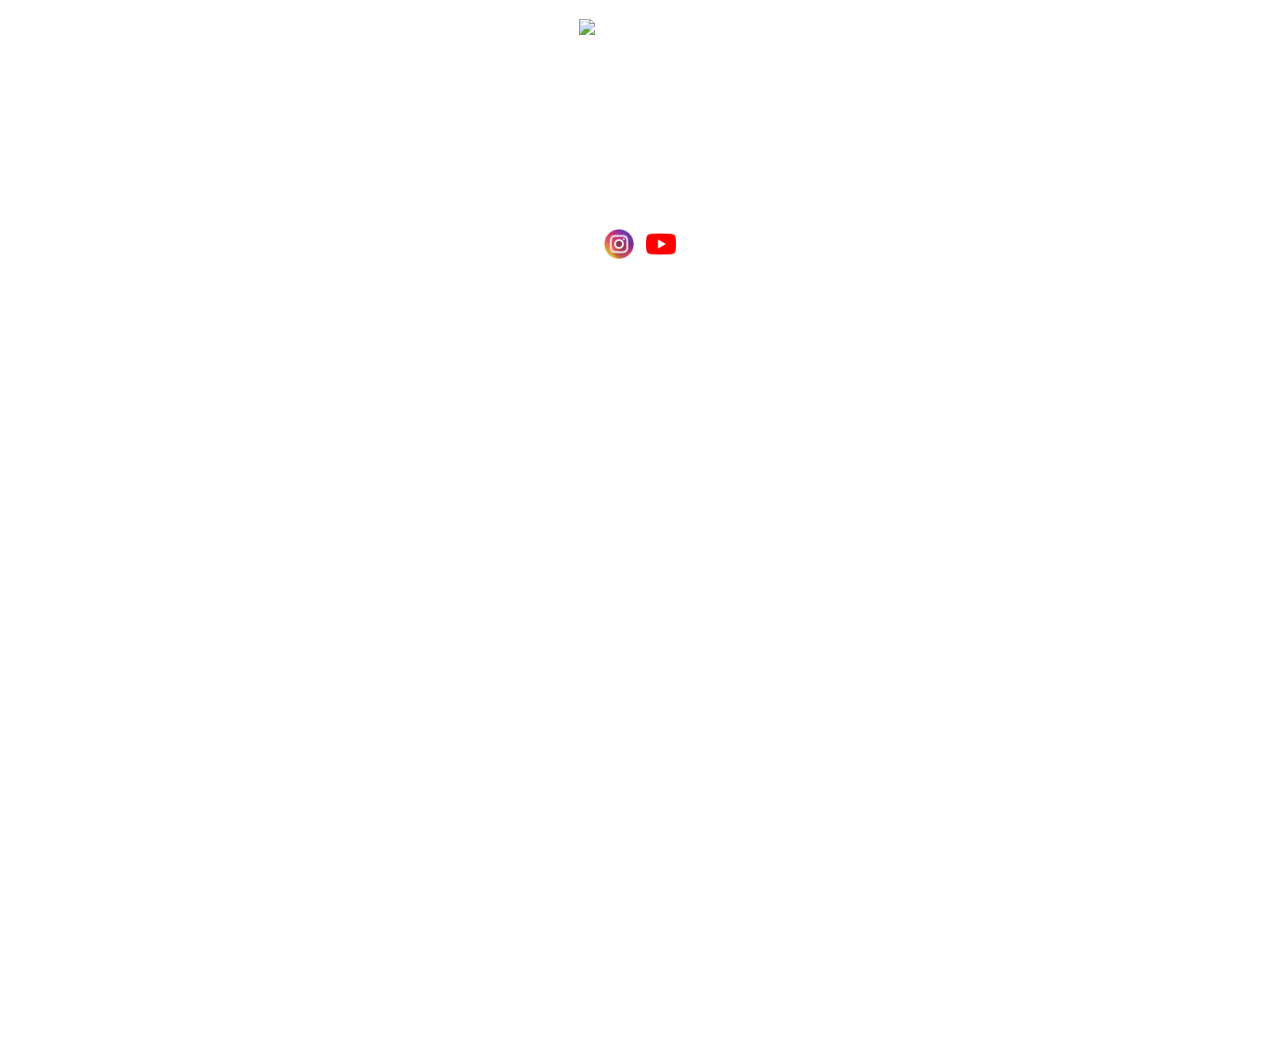
==== pages/contacto.html @ 437a3413 "estetica nomas-.-" ====
<!DOCTYPE html>
<html lang="en">
<head>
    <meta charset="UTF-8">
    <meta name="viewport" content="width=device-width, initial-scale=1.0">
    <title>Contacto</title>
    <link rel="stylesheet" href="../scss/style.css">
</head>
<body class="dref">

    <header>

        <div class="head">
    
            <div class="logo">
                <img src="../assets/img/187829.png" alt="Logo">
                <h1>Venecia</h1>
            </div>
    
            <nav class="nave">
                <a href="#" class="link-nav">Home</a>
                <a href="../pages/cosmetica.html" class="link-nav">Cosmetica</a>
                <a href="../pages/electricos.html" class="link-nav">Electricos</a>
                <a href="../pages/historia.html" class="link-nav">Historia</a>
                <a href="../pages/contacto.html" class="link-nav">Contacto</a>
            </nav>
        </div>
    
        </header>

    <main class="zeballos"> 

    <div class="hell">
        <section class="archivo">
            <h2>Contáctanos!</h2>
            <p>Podes comunicarte con nosotros para recibir mas información sobre nuestros productos, recibirás una respuesta pronto.</p>
        </section>

            <div class="contenido">
        <a href="https://www.instagram.com/"><img src="../assets/img/instagram2222.png" alt="instagram" class="sleep"></a>
        <a href="https://www.youtube.com/"><img src="../assets/img/youtube (1aaaaa).png" alt="youtube" class="sleep"></a>
            </div>

            <div class="walk">
                <ul>
                    <li>Avenida San Martín 40, Córdoba (Argentina).</li>
                    <li> +54 9 351-278011</li>
                    <li>info-venecia@gmail.com</li>
                </ul>
        </div>

    </div>

    <!-- <div class="realidad">
        <div class="contact-form">
            <h2>Contact Form</h2>
            <form action="">
                <p>Email</p><input placeholder="Ingresar Email" type="email">
                <p>Contraseña</p><input placeholder="Ingresar Contraseña" type="password"> <input type="submit" value="Sign in">
                <p><input type="checkbox">Recordar.</p>
            </form>
        </div>
    </div> -->

    </main>

    <footer>

        <div class="grid-foot">

            <div class="spanes">
                <span> +54 358-287789</span>
                <span>rrhhvenecia@gmail.com</span>
            </div>

                <div class="footer-content-container">
                    <a href="#" class="menu-item-footer">Cookies</a>
                    <a href="#" class="menu-item-footer">Terminos y condiciones</a>
                </div>

            <div class="copyright-container">
                <span class="copyright">&copy;2023, lucas.com</span>
            </div>

        </div>

    </footer>

</body>
</html>
---- scss/style.css ----
header {
  margin: 0;
  padding: 0;
  box-sizing: border-box;
  background-color: none;
  display: flex;
  justify-content: center;
  align-items: center;
  font-size: 15px;
}
header a {
  text-decoration: none;
  color: white;
}
header .logo {
  justify-content: center;
  padding: 2px 2px;
  display: flex;
  align-items: center;
}
header .logo h1 {
  font-size: 24px;
  margin-top: 22px;
  color: white;
}
header .logo img {
  height: 40px;
  width: 15%;
  margin-right: 10px;
  margin-top: 8px;
  margin-left: 8px;
}

.nave a:hover {
  color: grey;
}

body {
  margin: 0;
  padding: 0;
  box-sizing: border-box;
  background: url(../assets/img/fondooooo.png) no-repeat center center fixed;
  background-size: cover;
  color: white;
}

footer {
  background-color: none;
  width: 100%;
  padding: 1em 0;
  text-align: center;
  margin-top: auto;
  font-size: 10px;
  align-self: flex-end;
  color: white;
}
footer a {
  text-decoration: none;
  color: white;
}

.footer-content-container a:hover {
  color: grey;
}

main {
  width: 100%;
  min-height: 100vh;
  background-color: none;
  margin: 0;
  padding: 0;
  box-sizing: border-box;
}
main .grid-container {
  display: grid;
  gap: 10px;
  grid-template-columns: repeat(auto-fit, minmax(216px, 1.4fr));
}
main .grid-container .caja {
  background-color: white;
  border-radius: 8px;
  color: black;
  height: 300px;
  display: flex;
  flex-direction: column;
  justify-content: center;
  align-items: center;
  font-size: 16px;
  margin: 10px;
}
main .grid-container .caja img {
  width: 30%;
  height: 82%;
  overflow: hidden;
  display: flex;
  justify-content: center;
  align-items: center;
  margin-top: 6px;
}
main .grid-container .caja h3 {
  margin: 0;
}
main .grid-container .caja p {
  margin-bottom: 4px;
  margin-top: 0;
}
main .grid-container .caja .jpg {
  width: 86%;
  height: 86%;
  overflow: hidden;
  display: flex;
  justify-content: center;
  align-items: center;
  margin-top: 6px;
}

.goal {
  width: 100%;
  min-height: 100vh;
  background-color: none;
  margin: 0;
  padding: 0;
  box-sizing: border-box;
  justify-content: center;
}
.goal .eyes {
  display: grid;
  gap: 10px;
  grid-template-columns: repeat(auto-fit, minmax(216px, 0.8fr));
  margin: 0 80px;
  justify-content: center;
  align-items: center;
}
.goal .eyes .box {
  background-color: white;
  border-radius: 8px;
  color: black;
  height: 300px;
  display: flex;
  flex-direction: column;
  justify-content: center;
  align-items: center;
  font-size: 16px;
  margin: 10px;
}
.goal .eyes .box img {
  width: 30%;
  height: 82%;
  overflow: hidden;
  display: flex;
  justify-content: center;
  align-items: center;
  margin-top: 6px;
}
.goal .eyes .box h3 {
  margin: 0;
  font-size: 16px;
}
.goal .eyes .box a {
  margin: 6px;
}
.goal .eyes .box .jpg {
  width: 86%;
  height: 86%;
  overflow: hidden;
  display: flex;
  justify-content: center;
  align-items: center;
  margin-top: 6px;
}

.soda {
  font-size: 16px;
  display: flex;
  flex-direction: row;
  width: 100%;
  color: white;
  justify-content: center;
  padding: 26px 20px;
}
@media screen and (max-width: 768px) {
  .soda {
    display: flex;
    flex-direction: column;
    justify-content: center;
    align-items: center;
  }
}
.soda .yerba {
  width: 50%;
  display: flex;
  flex-direction: column;
  justify-content: flex-start;
  align-items: center;
  padding-top: 120px;
}
@media screen and (max-width: 768px) {
  .soda .yerba {
    width: 100%;
    padding: 0;
  }
}
.soda .azucar {
  justify-content: space-between;
  align-items: center;
  width: 70%;
  display: flex;
  flex-direction: column;
}
@media screen and (max-width: 768px) {
  .soda .azucar {
    width: 100%;
  }
}
.soda .azucar .carousel {
  width: 100%;
  display: flex;
  justify-content: space-between;
  align-items: center;
  height: auto;
}
.soda .azucar .carousel img {
  border-radius: 8px;
  width: 100%;
  overflow: hidden;
  display: flex;
  align-items: center;
}
.soda .azucar .right {
  display: flex;
  flex-direction: column;
  justify-content: flex-end;
  align-items: center;
  margin-top: 12px;
  margin-bottom: 2px;
}
.soda .azucar .casa {
  display: flex;
  flex-direction: column;
  justify-content: center;
  align-items: center;
}

.ysy {
  display: flex;
  flex-direction: column;
}
.ysy .trapo {
  display: flex;
  flex-direction: column;
  justify-content: flex-start;
  align-items: center;
  margin: 0;
  margin: 0;
  padding: 0;
  box-sizing: border-box;
  color: white;
}
@media screen and (max-width: 768px) {
  .ysy .trapo {
    margin-top: 40px;
    display: flex;
    flex-direction: column;
    justify-content: flex-start;
  }
}
.ysy .trapo .cup {
  display: flex;
  flex-direction: row;
  width: 98%;
  height: 400px;
  margin-top: 40px;
  margin-bottom: 10px;
}
@media screen and (max-width: 768px) {
  .ysy .trapo .cup {
    display: flex;
    flex-direction: column;
    justify-content: center;
    align-items: center;
    margin: 0;
    height: 50%;
  }
}
.ysy .trapo .cup .dillom {
  width: 50%;
  display: flex;
  flex-direction: column;
  align-items: center;
  justify-content: flex-start;
  margin-right: 10px;
  padding: 0 30px;
  background: rgba(255, 255, 255, 0.2);
  border-radius: 6px;
  -webkit-backdrop-filter: blur(1px);
          backdrop-filter: blur(1px);
}
.ysy .trapo .cup .dillom h2 {
  margin: 0;
}
@media screen and (max-width: 768px) {
  .ysy .trapo .cup .dillom {
    width: 90%;
    padding: 10px 10px;
    margin-bottom: 20px;
    margin-right: 0;
  }
}
.ysy .trapo .cup img {
  width: 50%;
  border-radius: 8px;
}
@media screen and (max-width: 768px) {
  .ysy .trapo .cup img {
    width: 90%;
    height: 100%;
  }
}
.ysy .trapo .stone {
  width: 98%;
  height: 400px;
  margin-top: 10px;
  margin-bottom: 10px;
  display: flex;
}
@media screen and (max-width: 768px) {
  .ysy .trapo .stone {
    display: flex;
    flex-direction: column-reverse;
    justify-content: center;
    align-items: center;
    height: 50%;
  }
}
.ysy .trapo .stone img {
  width: 50%;
  border-radius: 8px;
}
@media screen and (max-width: 768px) {
  .ysy .trapo .stone img {
    width: 90%;
  }
}
.ysy .trapo .stone .rels {
  width: 50%;
  display: flex;
  flex-direction: column;
  align-items: center;
  justify-content: center;
  align-content: center;
  margin-left: 10px;
  margin-bottom: 20px;
  padding: 0 0.9375rem 0.625rem 0.9375rem;
  background: rgba(255, 255, 255, 0.2);
  border-radius: 6px;
  -webkit-backdrop-filter: blur(1px);
          backdrop-filter: blur(1px);
}
@media screen and (max-width: 768px) {
  .ysy .trapo .stone .rels {
    width: 90%;
    margin-left: 0;
  }
}

.zeballos {
  display: flex;
  flex-direction: column;
  align-items: center;
}
.zeballos .hell .archivo {
  display: flex;
  flex-direction: column;
  align-items: center;
  margin: 10px;
}
.zeballos .hell .walk {
  width: 90%;
}
.zeballos .hell .walk ul {
  display: flex;
  flex-direction: column;
  justify-content: center;
  align-items: center;
  list-style: none;
}
.zeballos .hell .contenido {
  display: flex;
  flex-direction: row;
  justify-content: center;
}
.zeballos .hell .contenido .sleep {
  display: flex;
  flex-direction: row;
  width: 30px;
  height: 30px;
  margin: 6px;
}/*# sourceMappingURL=style.css.map */
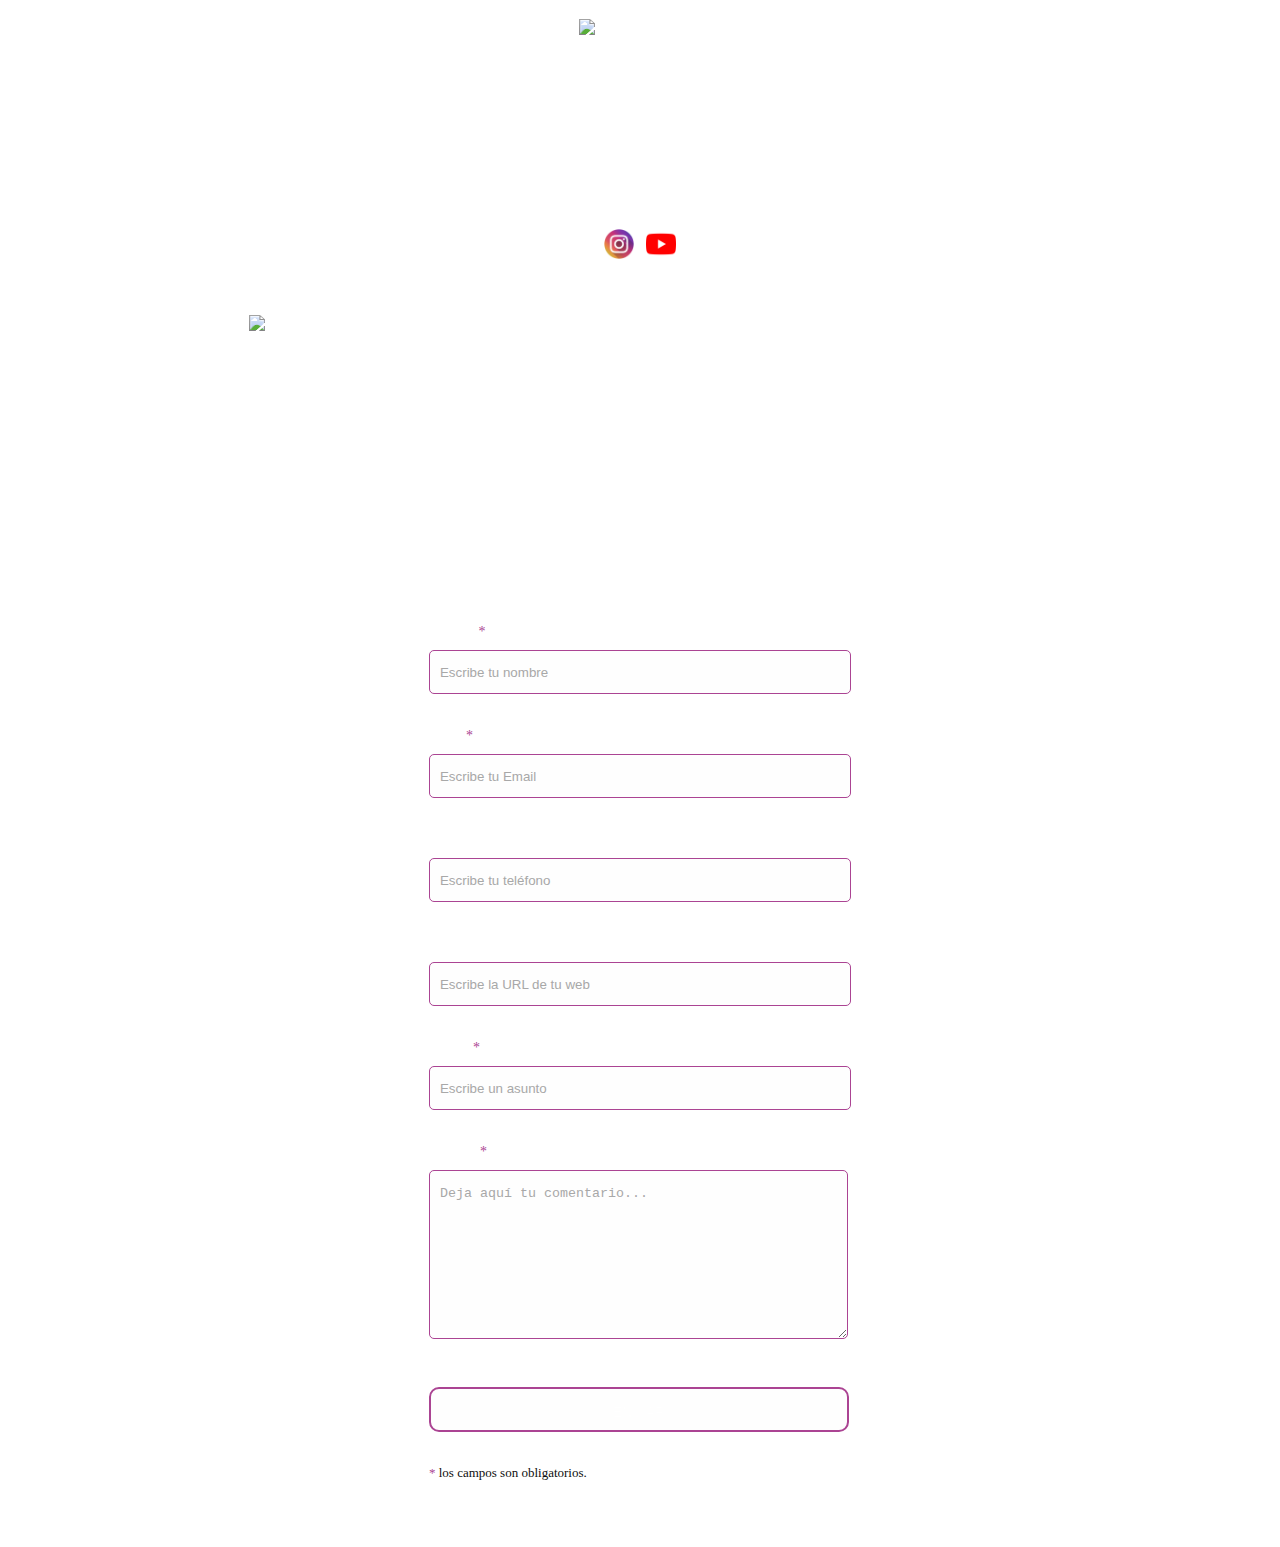
==== commit 7a464800: "add contact us" ====
--- a/pages/contacto.html
+++ b/pages/contacto.html
@@ -41,6 +41,11 @@
         <a href="https://www.youtube.com/"><img src="../assets/img/youtube (1aaaaa).png" alt="youtube" class="sleep"></a>
             </div>
 
+
+            <div class="taza">
+                <p>Agradecemos que elija a Venecia como su opción, como cortesia le damos un descuento en su próxima compra.</p>
+                <img src="#" alt="#">
+            </div>
             <div class="walk">
                 <ul>
                     <li>Avenida San Martín 40, Córdoba (Argentina).</li>
@@ -49,7 +54,65 @@
                 </ul>
         </div>
 
-    </div>
+            <div class="ring">
+
+                <div class="formulario">			
+            <h1>Venecia Staff</h1>
+                        <h3>Escríbenos y en breve nos pondremos en contacto contigo.</h3>
+        
+        
+                            <form action="submeter-formulario.php" method="post">				
+        
+                                
+                                        <p>
+                                            <label for="nombre" class="colocar_nombre">Nombre
+                                                <span class="obligatorio">*</span>
+                                            </label>
+                                                <input type="text" name="introducir_nombre" id="nombre" required="obligatorio" placeholder="Escribe tu nombre">
+                                        </p>
+                                    
+                                        <p>
+                                            <label for="email" class="colocar_email">Email
+                                                <span class="obligatorio">*</span>
+                                            </label>
+                                                <input type="email" name="introducir_email" id="email" required="obligatorio" placeholder="Escribe tu Email">
+                                        </p>
+                                
+                                        <p>
+                                            <label for="telefone" class="colocar_telefono">Teléfono
+                                            </label>
+                                                <input type="tel" name="introducir_telefono" id="telefono" placeholder="Escribe tu teléfono">
+                                        </p>		
+                                    
+                                        <p>
+                                            <label for="website" class="colocar_website">Sitio web
+                                            </label>
+                                                <input type="url" name="introducir_website" id="website" placeholder="Escribe la URL de tu web">
+                                        </p>		
+                                    
+                                        <p>
+                                            <label for="asunto" class="colocar_asunto">Asunto
+                                                <span class="obligatorio">*</span>
+                                            </label>
+                                                <input type="text" name="introducir_asunto" id="assunto" required="obligatorio" placeholder="Escribe un asunto">
+                                        </p>		
+                                    
+                                        <p>
+                                            <label for="mensaje" class="colocar_mensaje">Mensaje
+                                                <span class="obligatorio">*</span>
+                                            </label>                     
+                                                <textarea name="introducir_mensaje" class="texto_mensaje" id="mensaje" required="obligatorio" placeholder="Deja aquí tu comentario..."></textarea> 
+                                        </p>	  								
+                                    
+                                        <button type="submit" name="enviar_formulario" id="enviar"><p>Enviar</p></button>
+        
+                                        <p class="aviso">
+                                            <span class="obligatorio"> * </span>los campos son obligatorios.
+                                        </p>					
+                                
+                            </form>
+                </div>	
+            </div>
 
     <!-- <div class="realidad">
         <div class="contact-form">
--- a/scss/style.css
+++ b/scss/style.css
@@ -123,6 +123,32 @@
   box-sizing: border-box;
   justify-content: center;
 }
+.goal .ceniza .future {
+  display: flex;
+  height: 360px;
+  flex-direction: column;
+  justify-content: space-between;
+  align-items: center;
+  color: white;
+  margin: 30px 10px 20px 10px;
+}
+.goal .ceniza .future .cheap {
+  background: rgba(255, 255, 255, 0.2);
+  border-radius: 6px;
+  -webkit-backdrop-filter: blur(1px);
+          backdrop-filter: blur(1px);
+  display: flex;
+  flex-direction: row;
+  width: 40%;
+  justify-content: space-between;
+  margin-bottom: 20px;
+}
+.goal .ceniza .future .cobrar {
+  width: 5rem;
+  height: 3.75rem;
+  border-radius: 8px;
+  margin: 6px;
+}
 .goal .eyes {
   display: grid;
   gap: 10px;
@@ -142,6 +168,9 @@
   align-items: center;
   font-size: 16px;
   margin: 10px;
+}
+.goal .eyes .box .equis {
+  width: 90%;
 }
 .goal .eyes .box img {
   width: 30%;
@@ -367,6 +396,103 @@
   display: flex;
   flex-direction: column;
   align-items: center;
+  justify-content: center;
+  align-items: center;
+}
+.zeballos .hell .ring {
+  display: flex;
+  justify-content: center;
+  align-items: center;
+  color: white;
+}
+.zeballos .hell .ring .formulario {
+  justify-content: center;
+  align-items: center;
+  color: white;
+  display: flex;
+  flex-direction: column;
+}
+.zeballos .hell .ring .formulario input {
+  background: rgba(250, 250, 250, 0.2);
+  width: 408px;
+  height: 40px;
+  border-radius: 5px;
+  border-style: solid;
+  border-width: 1px;
+  border-color: #ab4493;
+  margin-top: 10px;
+  padding-left: 10px;
+  margin-bottom: 20px;
+}
+.zeballos .hell .ring .formulario textarea {
+  background: rgba(250, 250, 250, 0.2);
+  width: 405px;
+  height: 150px;
+  border-radius: 5px;
+  border-style: solid;
+  border-width: 1px;
+  border-color: #ab4493;
+  margin-top: 10px;
+  padding-left: 10px;
+  margin-bottom: 20px;
+  padding-top: 15px;
+}
+.zeballos .hell .ring .formulario label {
+  display: block;
+  float: center;
+}
+.zeballos .hell .ring .formulario button {
+  height: 45px;
+  padding-left: 5px;
+  padding-right: 5px;
+  margin-bottom: 20px;
+  margin-top: 10px;
+  text-transform: uppercase;
+  background: rgba(250, 250, 250, 0.2);
+  border-color: #ab4493;
+  border-style: solid;
+  border-radius: 10px;
+  width: 420px;
+  cursor: pointer;
+}
+.zeballos .hell .ring .formulario button p {
+  color: #fff;
+}
+.zeballos .hell .ring .formulario span {
+  color: #ab4493;
+}
+.zeballos .hell .ring .formulario .aviso {
+  font-size: 13px;
+  color: #0e0e0e;
+}
+.zeballos .hell .ring .formulario h1 {
+  font-size: 39px;
+  text-align: letf;
+  padding-bottom: 20px;
+  color: white;
+}
+.zeballos .hell .ring .formulario h3 {
+  font-size: 14px;
+  padding-bottom: 30px;
+  color: white;
+}
+.zeballos .hell .ring .formulario p {
+  font-size: 14px;
+  color: white;
+}
+.zeballos .hell .ring .formulario ::-webkit-input-placeholder {
+  color: #a8a8a8;
+}
+.zeballos .hell .ring .formulario ::-webkit-textarea-placeholder {
+  color: #a8a8a8;
+}
+.zeballos .hell .ring .formulario .formulario input:focus {
+  outline: 0;
+  border: 1px solid #97d848;
+}
+.zeballos .hell .ring .formulario .formulario textarea:focus {
+  outline: 0;
+  border: 1px solid #97d848;
 }
 .zeballos .hell .archivo {
   display: flex;
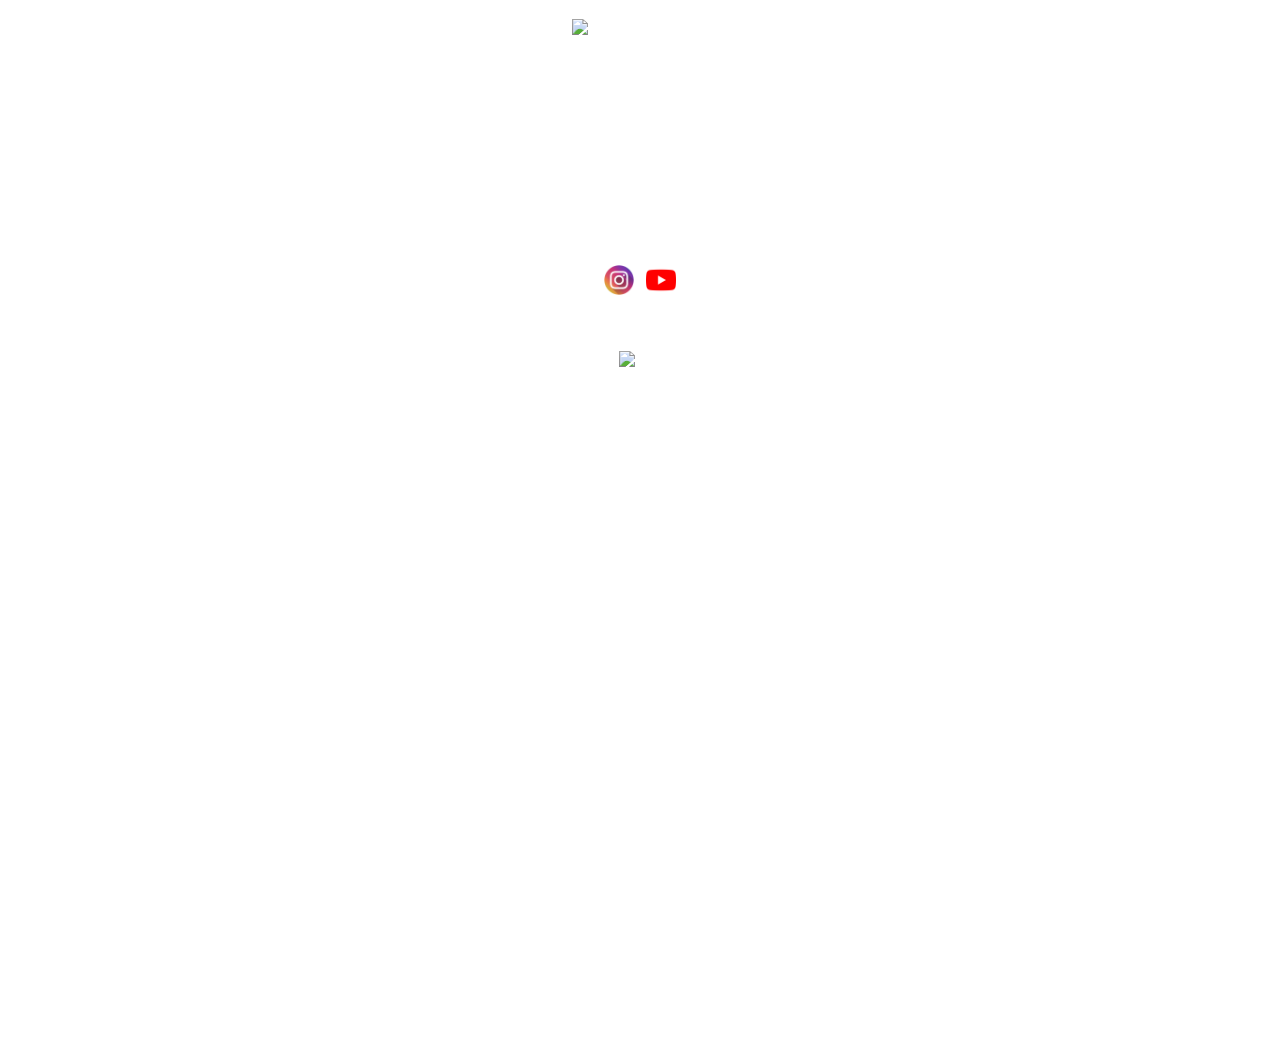
==== commit 81955530: "comienzo del proyecto-final" ====
--- a/pages/contacto.html
+++ b/pages/contacto.html
@@ -3,8 +3,19 @@
 <head>
     <meta charset="UTF-8">
     <meta name="viewport" content="width=device-width, initial-scale=1.0">
-    <title>Contacto</title>
+    <meta name="keywords" content="Contáctanos, confianza, atención al cliente">
+    <meta name="description" content="Podés comunicarte con nosotros! Tiempo de respuesta promedio: 10 minutos">
+    <meta name="author" content="Lucas-Dev">
+    <meta name="copyright" content="@copyright -lucas2023">
+    <meta property="og:title" content=Venecia Contacto>
+    <meta property="og:site_name" content=Venecia Cosmética>
+    <meta property="og:url" content="">
+    <meta property="og:description" content=Atención las 24 hs.>
+    <meta property="og:type" content=website>
+    <meta property="og:image" content="">
+    <title>Contacto | Venecia</title>
     <link rel="stylesheet" href="../scss/style.css">
+    <script defer src="../js/contacto.js"></script>
 </head>
 <body class="dref">
 
@@ -18,11 +29,11 @@
             </div>
     
             <nav class="nave">
-                <a href="#" class="link-nav">Home</a>
-                <a href="../pages/cosmetica.html" class="link-nav">Cosmetica</a>
-                <a href="../pages/electricos.html" class="link-nav">Electricos</a>
-                <a href="../pages/historia.html" class="link-nav">Historia</a>
-                <a href="../pages/contacto.html" class="link-nav">Contacto</a>
+                <a href="../index.html" class="link-nav">Home</a>
+                <a href="cosmetica.html" class="link-nav">Cosmetica</a>
+                <a href="electricos.html" class="link-nav">Electricos</a>
+                <a href="historia.html" class="link-nav">Historia</a>
+                <a href="contacto.html" class="link-nav">Contacto</a>
             </nav>
         </div>
     
@@ -31,6 +42,7 @@
     <main class="zeballos"> 
 
     <div class="hell">
+
         <section class="archivo">
             <h2>Contáctanos!</h2>
             <p>Podes comunicarte con nosotros para recibir mas información sobre nuestros productos, recibirás una respuesta pronto.</p>
@@ -43,9 +55,10 @@
 
 
             <div class="taza">
-                <p>Agradecemos que elija a Venecia como su opción, como cortesia le damos un descuento en su próxima compra.</p>
-                <img src="#" alt="#">
+                <p>Agradecemos que elija a Venecia como su opción, como cortesía le damos un descuento en su próxima compra.</p>
+                <img src="../assets/img/10-por-ciento.png" alt="descuento">
             </div>
+
             <div class="walk">
                 <ul>
                     <li>Avenida San Martín 40, Córdoba (Argentina).</li>
@@ -54,76 +67,25 @@
                 </ul>
         </div>
 
-            <div class="ring">
+        </div>
 
-                <div class="formulario">			
-            <h1>Venecia Staff</h1>
-                        <h3>Escríbenos y en breve nos pondremos en contacto contigo.</h3>
-        
-        
-                            <form action="submeter-formulario.php" method="post">				
-        
-                                
-                                        <p>
-                                            <label for="nombre" class="colocar_nombre">Nombre
-                                                <span class="obligatorio">*</span>
-                                            </label>
-                                                <input type="text" name="introducir_nombre" id="nombre" required="obligatorio" placeholder="Escribe tu nombre">
-                                        </p>
-                                    
-                                        <p>
-                                            <label for="email" class="colocar_email">Email
-                                                <span class="obligatorio">*</span>
-                                            </label>
-                                                <input type="email" name="introducir_email" id="email" required="obligatorio" placeholder="Escribe tu Email">
-                                        </p>
-                                
-                                        <p>
-                                            <label for="telefone" class="colocar_telefono">Teléfono
-                                            </label>
-                                                <input type="tel" name="introducir_telefono" id="telefono" placeholder="Escribe tu teléfono">
-                                        </p>		
-                                    
-                                        <p>
-                                            <label for="website" class="colocar_website">Sitio web
-                                            </label>
-                                                <input type="url" name="introducir_website" id="website" placeholder="Escribe la URL de tu web">
-                                        </p>		
-                                    
-                                        <p>
-                                            <label for="asunto" class="colocar_asunto">Asunto
-                                                <span class="obligatorio">*</span>
-                                            </label>
-                                                <input type="text" name="introducir_asunto" id="assunto" required="obligatorio" placeholder="Escribe un asunto">
-                                        </p>		
-                                    
-                                        <p>
-                                            <label for="mensaje" class="colocar_mensaje">Mensaje
-                                                <span class="obligatorio">*</span>
-                                            </label>                     
-                                                <textarea name="introducir_mensaje" class="texto_mensaje" id="mensaje" required="obligatorio" placeholder="Deja aquí tu comentario..."></textarea> 
-                                        </p>	  								
-                                    
-                                        <button type="submit" name="enviar_formulario" id="enviar"><p>Enviar</p></button>
-        
-                                        <p class="aviso">
-                                            <span class="obligatorio"> * </span>los campos son obligatorios.
-                                        </p>					
-                                
-                            </form>
-                </div>	
-            </div>
 
-    <!-- <div class="realidad">
-        <div class="contact-form">
-            <h2>Contact Form</h2>
-            <form action="">
-                <p>Email</p><input placeholder="Ingresar Email" type="email">
-                <p>Contraseña</p><input placeholder="Ingresar Contraseña" type="password"> <input type="submit" value="Sign in">
-                <p><input type="checkbox">Recordar.</p>
-            </form>
+        <div class="popup">
+            <button id="contact">Contáctanos</button>
         </div>
-    </div> -->
+
+<div id="contactForm">
+
+    <h1>Venecia</h1>
+    
+    <form action="#">
+    <input placeholder="Nombre" type="text" required />
+    <input placeholder="Email" type="email" required />
+    <textarea placeholder="Comentario"></textarea>
+    <input class="formBtn" type="submit" />
+    <input class="formBtn" type="reset" />
+    </form>
+</div>
 
     </main>
 
@@ -149,5 +111,7 @@
 
     </footer>
 
+    <script src="https://ajax.googleapis.com/ajax/libs/jquery/3.5.1/jquery.min.js"></script>
+
 </body>
 </html>--- a/scss/style.css
+++ b/scss/style.css
@@ -1,8 +1,15 @@
+@charset "UTF-8";
+/* Para dispositivos móviles y tabletas pequeñas con grid */
 header {
   margin: 0;
   padding: 0;
   box-sizing: border-box;
-  background-color: none;
+  background: rgba(255, 255, 255, 0.2);
+  border-radius: 6px;
+  -webkit-backdrop-filter: blur(1px);
+          backdrop-filter: blur(1px);
+  padding: 2px;
+  border-radius: 0;
   display: flex;
   justify-content: center;
   align-items: center;
@@ -20,7 +27,7 @@
 }
 header .logo h1 {
   font-size: 24px;
-  margin-top: 22px;
+  margin-top: 18px;
   color: white;
 }
 header .logo img {
@@ -42,10 +49,16 @@
   background: url(../assets/img/fondooooo.png) no-repeat center center fixed;
   background-size: cover;
   color: white;
+  font-size: 16px;
+  font-family: "Bricolage Grotesque", sans-serif;
 }
 
 footer {
-  background-color: none;
+  background: rgba(255, 255, 255, 0.2);
+  border-radius: 6px;
+  -webkit-backdrop-filter: blur(1px);
+          backdrop-filter: blur(1px);
+  border-radius: 0;
   width: 100%;
   padding: 1em 0;
   text-align: center;
@@ -67,14 +80,96 @@
   width: 100%;
   min-height: 100vh;
   background-color: none;
+  display: flex;
+  flex-direction: column;
+  justify-content: center;
   margin: 0;
   padding: 0;
   box-sizing: border-box;
 }
+main .sells {
+  width: 100%;
+  height: 24rem;
+  display: flex;
+  justify-content: space-around;
+  flex-direction: column;
+  align-items: center;
+}
+main .sells button {
+  font-size: 18px;
+  color: #e1e1e1;
+  font-family: inherit;
+  font-weight: 800;
+  cursor: pointer;
+  position: relative;
+  border: none;
+  background: none;
+  text-transform: uppercase;
+  transition-timing-function: cubic-bezier(0.25, 0.8, 0.25, 1);
+  transition-duration: 400ms;
+  transition-property: color;
+}
+main .sells button:focus,
+main .sells button:hover {
+  color: #fff;
+}
+main .sells button:focus:after,
+main .sells button:hover:after {
+  width: 100%;
+  left: 0%;
+}
+main .sells button:after {
+  content: "";
+  pointer-events: none;
+  bottom: -2px;
+  left: 50%;
+  position: absolute;
+  width: 0%;
+  height: 2px;
+  background-color: #fff;
+  transition-timing-function: cubic-bezier(0.25, 0.8, 0.25, 1);
+  transition-duration: 400ms;
+  transition-property: width, left;
+}
+main .scuby {
+  display: flex;
+  justify-content: space-around;
+  flex-direction: column;
+  align-items: center;
+  margin-top: 2.5rem;
+  height: 29.96rem;
+}
+main .scuby .shaggy {
+  display: flex;
+  justify-content: space-around;
+  background: rgba(255, 255, 255, 0.2);
+  border-radius: 6px;
+  -webkit-backdrop-filter: blur(1px);
+          backdrop-filter: blur(1px);
+  margin-top: 1.75rem;
+  margin-bottom: 1.25rem;
+}
+@media screen and (max-width: 330px) {
+  main .scuby .shaggy {
+    width: 90%;
+    padding: 0;
+    justify-content: flex-start;
+  }
+}
+main .scuby .shaggy .sid {
+  margin: 0.625rem;
+  width: 5rem;
+  height: 2.6rem;
+}
+main .scuby img {
+  width: 3.125rem;
+  height: 3.125rem;
+}
 main .grid-container {
   display: grid;
-  gap: 10px;
+  gap: 0.625rem;
   grid-template-columns: repeat(auto-fit, minmax(216px, 1.4fr));
+  margin-top: 3.6rem;
 }
 main .grid-container .caja {
   background-color: white;
@@ -88,14 +183,31 @@
   font-size: 16px;
   margin: 10px;
 }
+main .grid-container .caja button {
+  display: flex;
+  justify-content: center;
+  align-items: center;
+  height: 100%;
+  width: 100%;
+}
+main .grid-container .caja button a {
+  height: 100%;
+  width: 100%;
+  display: flex;
+  flex-direction: column;
+  justify-content: center;
+  align-items: center;
+  text-decoration: none;
+}
 main .grid-container .caja img {
-  width: 30%;
+  width: 10%;
   height: 82%;
   overflow: hidden;
   display: flex;
   justify-content: center;
   align-items: center;
   margin-top: 6px;
+  border-radius: 12px;
 }
 main .grid-container .caja h3 {
   margin: 0;
@@ -122,6 +234,69 @@
   padding: 0;
   box-sizing: border-box;
   justify-content: center;
+  align-items: center;
+}
+.goal .ceniza {
+  margin-top: 1.8rem;
+  margin-bottom: 2.5rem;
+}
+.goal .ceniza .btnjs {
+  margin: 0;
+  padding: 0;
+  display: flex;
+  flex-direction: column;
+  justify-content: flex-start;
+  margin-top: 80px;
+  height: 25rem;
+}
+.goal .ceniza .funcionclientepide {
+  display: flex;
+  margin-top: 6.25rem;
+  justify-content: center;
+}
+.goal .ceniza .funcionclientepide .btn-clientepide {
+  font-size: 16px;
+  color: #e1e1e1;
+  font-family: inherit;
+  font-weight: 800;
+  cursor: pointer;
+  position: relative;
+  border: none;
+  background: none;
+  text-transform: uppercase;
+  transition-timing-function: cubic-bezier(0.25, 0.8, 0.25, 1);
+  transition-duration: 400ms;
+  transition-property: color;
+}
+.goal .ceniza .funcionclientepide button:focus,
+.goal .ceniza .funcionclientepide button:hover {
+  color: #fff;
+}
+.goal .ceniza .funcionclientepide button:focus:after,
+.goal .ceniza .funcionclientepide button:hover:after {
+  width: 100%;
+  left: 0%;
+}
+.goal .ceniza .funcionclientepide button:after {
+  content: "";
+  pointer-events: none;
+  bottom: -2px;
+  left: 50%;
+  position: absolute;
+  width: 0%;
+  height: 2px;
+  background-color: #fff;
+  transition-timing-function: cubic-bezier(0.25, 0.8, 0.25, 1);
+  transition-duration: 400ms;
+  transition-property: width, left;
+}
+@media screen and (max-width: 768px) {
+  .goal .ceniza {
+    width: 80%;
+    display: flex;
+    justify-items: center;
+    align-items: center;
+  }
 }
 .goal .ceniza .future {
   display: flex;
@@ -130,7 +305,15 @@
   justify-content: space-between;
   align-items: center;
   color: white;
-  margin: 30px 10px 20px 10px;
+  width: 100%;
+}
+@media screen and (max-width: 768px) {
+  .goal .ceniza .future {
+    width: 100%;
+    display: flex;
+    justify-items: center;
+    align-items: center;
+  }
 }
 .goal .ceniza .future .cheap {
   background: rgba(255, 255, 255, 0.2);
@@ -139,7 +322,7 @@
           backdrop-filter: blur(1px);
   display: flex;
   flex-direction: row;
-  width: 40%;
+  width: auto;
   justify-content: space-between;
   margin-bottom: 20px;
 }
@@ -149,31 +332,157 @@
   border-radius: 8px;
   margin: 6px;
 }
+@media screen and (max-width: 768px) {
+  .goal .ceniza .future .cobrar {
+    width: 4.375rem;
+    height: 2.625rem;
+  }
+}
 .goal .eyes {
   display: grid;
   gap: 10px;
   grid-template-columns: repeat(auto-fit, minmax(216px, 0.8fr));
-  margin: 0 80px;
-  justify-content: center;
-  align-items: center;
+  margin: 0;
+  width: 40rem;
+  justify-items: center;
+  align-items: center;
+}
+@media screen and (max-width: 320px) {
+  .goal .eyes {
+    grid-template-columns: 1fr; /* Cambia el diseño a una sola columna */
+    width: auto; /* Ajusta el ancho automáticamente */
+  }
+}
+@media screen and (max-width: 768px) {
+  .goal .eyes {
+    grid-template-columns: repeat(auto-fit, minmax(200px, 1fr)); /* Ajusta el tamaño de las columnas */
+    width: 100%; /* Ajusta el ancho al 100% */
+  }
 }
 .goal .eyes .box {
   background-color: white;
   border-radius: 8px;
   color: black;
-  height: 300px;
-  display: flex;
-  flex-direction: column;
-  justify-content: center;
-  align-items: center;
+  height: 12.5rem;
+  width: 12.5rem;
+  display: flex;
+  flex-direction: column;
+  justify-content: center;
+  align-items: center;
+  margin: 10px;
+  padding: 0.25rem;
+}
+@media screen and (max-width: 768px) {
+  .goal .eyes .box {
+    width: 10rem; /* Restablece el ancho de las cajas para tabletas y pantallas más grandes */
+  }
+}
+@media screen and (max-width: 320px) {
+  .goal .eyes .box {
+    width: 60%; /* Ajusta el ancho de las cajas */
+  }
+}
+.goal .eyes .box .button {
   font-size: 16px;
-  margin: 10px;
+  --width: 100px;
+  --height: 35px;
+  --tooltip-height: 35px;
+  --tooltip-width: 90px;
+  --gap-between-tooltip-to-button: 18px;
+  --button-color: #222;
+  --tooltip-color: #fff;
+  width: var(--width);
+  height: var(--height);
+  background: var(--button-color);
+  position: relative;
+  text-align: center;
+  border-radius: 0.45em;
+  font-family: "Arial";
+  transition: background 0.3s;
+  margin: 4px;
+}
+.goal .eyes .box .button::before {
+  position: absolute;
+  content: attr(data-tooltip);
+  width: var(--tooltip-width);
+  height: var(--tooltip-height);
+  background-color: #555;
+  font-size: 0.9rem;
+  color: #fff;
+  border-radius: 0.25em;
+  line-height: var(--tooltip-height);
+  bottom: calc(var(--height) + var(--gap-between-tooltip-to-button) + 10px);
+  left: calc(50% - var(--tooltip-width) / 2);
+}
+.goal .eyes .box .button::after {
+  position: absolute;
+  content: "";
+  width: 0;
+  height: 0;
+  border: 10px solid transparent;
+  border-top-color: #555;
+  left: calc(50% - 10px);
+  bottom: calc(100% + var(--gap-between-tooltip-to-button) - 10px);
+}
+.goal .eyes .box .button::after, .goal .eyes .box .button::before {
+  opacity: 0;
+  visibility: hidden;
+  transition: all 0.5s;
+}
+.goal .eyes .box .text {
+  display: flex;
+  align-items: center;
+  justify-content: center;
+}
+.goal .eyes .box .button-wrapper, .goal .eyes .box .text, .goal .eyes .box .icon {
+  overflow: hidden;
+  position: absolute;
+  width: 100%;
+  height: 100%;
+  left: 0;
+  color: #fff;
+}
+.goal .eyes .box .text {
+  top: 0;
+}
+.goal .eyes .box .text, .goal .eyes .box .icon {
+  transition: top 0.5s;
+}
+.goal .eyes .box .icon {
+  color: #fff;
+  top: 100%;
+  display: flex;
+  align-items: center;
+  justify-content: center;
+}
+.goal .eyes .box .icon svg {
+  width: 24px;
+  height: 24px;
+}
+.goal .eyes .box .button:hover {
+  background: #222;
+}
+.goal .eyes .box .button:hover .text {
+  top: -100%;
+}
+.goal .eyes .box .button:hover .icon {
+  top: 0;
+}
+.goal .eyes .box .button:hover:before, .goal .eyes .box .button:hover:after {
+  opacity: 1;
+  visibility: visible;
+}
+.goal .eyes .box .button:hover:after {
+  bottom: calc(var(--height) + var(--gap-between-tooltip-to-button) - 20px);
+}
+.goal .eyes .box .button:hover:before {
+  bottom: calc(var(--height) + var(--gap-between-tooltip-to-button));
 }
 .goal .eyes .box .equis {
-  width: 90%;
+  width: 7.5rem;
 }
 .goal .eyes .box img {
-  width: 30%;
+  width: 10%;
   height: 82%;
   overflow: hidden;
   display: flex;
@@ -183,10 +492,7 @@
 }
 .goal .eyes .box h3 {
   margin: 0;
-  font-size: 16px;
-}
-.goal .eyes .box a {
-  margin: 6px;
+  font-size: 0.75rem;
 }
 .goal .eyes .box .jpg {
   width: 86%;
@@ -197,15 +503,181 @@
   align-items: center;
   margin-top: 6px;
 }
+.goal .oferta {
+  margin: 22px 1.25rem;
+  display: flex;
+  flex-direction: column;
+  align-items: center;
+  width: 100%;
+  text-decoration: none;
+}
+@media screen and (max-width: 768px) {
+  .goal .oferta {
+    flex-direction: column;
+    width: 100%;
+  }
+}
+.goal .oferta .sale {
+  display: flex;
+  justify-items: center;
+}
+.goal .oferta .sale .btnsale {
+  font-size: 16px;
+  color: #e1e1e1;
+  font-family: inherit;
+  font-weight: 800;
+  cursor: pointer;
+  position: relative;
+  border: none;
+  background: none;
+  text-transform: uppercase;
+  transition-timing-function: cubic-bezier(0.25, 0.8, 0.25, 1);
+  transition-duration: 400ms;
+  transition-property: color;
+}
+.goal .oferta .sale button:focus,
+.goal .oferta .sale button:hover {
+  color: #fff;
+}
+.goal .oferta .sale button:focus:after,
+.goal .oferta .sale button:hover:after {
+  width: 100%;
+  left: 0%;
+}
+.goal .oferta .sale button:after {
+  content: "";
+  pointer-events: none;
+  bottom: -2px;
+  left: 50%;
+  position: absolute;
+  width: 0%;
+  height: 2px;
+  background-color: #fff;
+  transition-timing-function: cubic-bezier(0.25, 0.8, 0.25, 1);
+  transition-duration: 400ms;
+  transition-property: width, left;
+}
+.goal .oferta .box-oferta {
+  display: flex;
+  flex-direction: row;
+  justify-content: space-around;
+  width: 80%;
+  padding: 1.75rem;
+}
+@media screen and (max-width: 456px) {
+  .goal .oferta .box-oferta {
+    display: flex;
+    flex-direction: column;
+    justify-items: center;
+    align-items: center;
+    gap: 0.75rem;
+  }
+}
+@media screen and (max-width: 768px) {
+  .goal .oferta .box-oferta {
+    width: 100%;
+  }
+}
+@media screen and (max-width: 330px) {
+  .goal .oferta .box-oferta {
+    flex-direction: column;
+    display: flex;
+    justify-items: center;
+    align-items: center;
+    gap: 1rem;
+  }
+}
+.goal .oferta .box-oferta .end {
+  display: flex;
+  flex-direction: column;
+  width: 9.6rem;
+  justify-content: center;
+  border-radius: 8px;
+}
+@media screen and (max-width: 768px) {
+  .goal .oferta .box-oferta .end {
+    width: 8.75rem;
+  }
+}
+.goal .oferta .box-oferta .end a {
+  text-decoration: none;
+}
+.goal .oferta .box-oferta .end .conteinerimg {
+  display: flex;
+  flex-direction: column;
+  width: 100%;
+  height: 100%;
+  text-decoration: none;
+}
+.goal .labelsale {
+  display: flex;
+  flex-direction: column;
+  margin-top: 9.5rem;
+  margin-bottom: 9.5rem;
+  justify-items: center;
+  align-items: center;
+}
+.goal .labelsale .btnsubmit {
+  margin-top: 0.5rem;
+}
+.goal .labelsale .imglabelsale img {
+  width: 2.5rem;
+}
+.goal .labelsale input {
+  background: rgba(255, 255, 255, 0.2);
+  border-radius: 6px;
+  -webkit-backdrop-filter: blur(1px);
+          backdrop-filter: blur(1px);
+  border: rgba(250, 250, 250, 0.2);
+  width: 40%;
+  margin-top: 1rem;
+}
+.goal .ejemploDom {
+  border: 4px solid red;
+  width: 25rem;
+  height: 25rem;
+}
+.goal .ejemploDom .card {
+  border: 1px solid #ccc;
+  border-radius: 5px;
+  padding: 20px;
+  margin: 20px;
+  width: 300px;
+  display: flex;
+  flex-direction: column;
+  justify-content: center;
+  align-items: center;
+}
+.goal .ejemploDom .card-title {
+  background: rgba(255, 255, 255, 0.2);
+  border-radius: 6px;
+  -webkit-backdrop-filter: blur(1px);
+          backdrop-filter: blur(1px);
+  padding: 0.375rem;
+  font-size: 24px;
+  margin-bottom: 10px;
+}
+.goal .ejemploDom .card-text {
+  font-size: 16px;
+  color: #666;
+}
 
 .soda {
   font-size: 16px;
   display: flex;
-  flex-direction: row;
+  flex-direction: column;
   width: 100%;
   color: white;
-  justify-content: center;
-  padding: 26px 20px;
+  justify-content: flex-start;
+  padding-top: 0.5rem;
+  align-items: center;
+}
+.soda .adb {
+  border: 4px solid red;
+  display: flex;
+  flex-direction: column;
+  text-align: center;
+  justify-content: center;
 }
 @media screen and (max-width: 768px) {
   .soda {
@@ -216,37 +688,63 @@
   }
 }
 .soda .yerba {
-  width: 50%;
-  display: flex;
-  flex-direction: column;
-  justify-content: flex-start;
-  align-items: center;
-  padding-top: 120px;
-}
-@media screen and (max-width: 768px) {
+  width: 90%;
+  margin: 0;
+  padding: 0;
+  box-sizing: border-box;
+  display: flex;
+  flex-direction: column;
+  justify-content: center;
+  align-items: center;
+}
+@media screen and (max-width: 330px) {
   .soda .yerba {
     width: 100%;
     padding: 0;
   }
 }
+@media screen and (max-width: 768px) {
+  .soda .yerba {
+    padding-top: 20px;
+    display: flex;
+    flex-direction: column;
+    width: 80%;
+    justify-content: center;
+    align-items: center;
+  }
+  .soda .yerba h2 {
+    width: 100%;
+    display: flex;
+    justify-content: center;
+    align-items: center;
+  }
+  .soda .yerba p {
+    width: 90%;
+    display: flex;
+    justify-content: center;
+    align-items: center;
+  }
+}
 .soda .azucar {
-  justify-content: space-between;
+  justify-content: flex-start;
   align-items: center;
   width: 70%;
   display: flex;
   flex-direction: column;
-}
-@media screen and (max-width: 768px) {
+  margin-bottom: 4rem;
+}
+@media screen and (max-width: 330px) {
   .soda .azucar {
     width: 100%;
   }
 }
 .soda .azucar .carousel {
-  width: 100%;
-  display: flex;
-  justify-content: space-between;
-  align-items: center;
-  height: auto;
+  width: 60%;
+  display: flex;
+  justify-content: center;
+  align-items: center;
+  height: 80%;
+  margin-top: 0.75rem;
 }
 .soda .azucar .carousel img {
   border-radius: 8px;
@@ -264,6 +762,21 @@
   margin-bottom: 2px;
 }
 .soda .azucar .casa {
+  display: flex;
+  flex-direction: column;
+  justify-content: center;
+  align-items: center;
+}
+.soda .nata {
+  padding: 6px;
+  width: 90%;
+  height: 24rem;
+  display: flex;
+  flex-direction: column;
+  justify-content: space-around;
+  align-items: flex-start;
+}
+.soda .nata .right {
   display: flex;
   flex-direction: column;
   justify-content: center;
@@ -298,7 +811,7 @@
   flex-direction: row;
   width: 98%;
   height: 400px;
-  margin-top: 40px;
+  margin-top: 0.75rem;
   margin-bottom: 10px;
 }
 @media screen and (max-width: 768px) {
@@ -316,9 +829,10 @@
   display: flex;
   flex-direction: column;
   align-items: center;
-  justify-content: flex-start;
+  justify-content: center;
   margin-right: 10px;
   padding: 0 30px;
+  height: 92%;
   background: rgba(255, 255, 255, 0.2);
   border-radius: 6px;
   -webkit-backdrop-filter: blur(1px);
@@ -329,13 +843,14 @@
 }
 @media screen and (max-width: 768px) {
   .ysy .trapo .cup .dillom {
-    width: 90%;
+    width: 86%;
     padding: 10px 10px;
     margin-bottom: 20px;
     margin-right: 0;
   }
 }
 .ysy .trapo .cup img {
+  height: 92%;
   width: 50%;
   border-radius: 8px;
 }
@@ -348,29 +863,32 @@
 .ysy .trapo .stone {
   width: 98%;
   height: 400px;
-  margin-top: 10px;
-  margin-bottom: 10px;
   display: flex;
 }
 @media screen and (max-width: 768px) {
   .ysy .trapo .stone {
+    margin-top: 20px;
     display: flex;
     flex-direction: column-reverse;
     justify-content: center;
     align-items: center;
     height: 50%;
+    width: 90%;
   }
 }
 .ysy .trapo .stone img {
   width: 50%;
+  height: 92%;
   border-radius: 8px;
 }
 @media screen and (max-width: 768px) {
   .ysy .trapo .stone img {
     width: 90%;
+    margin-bottom: 20px;
   }
 }
 .ysy .trapo .stone .rels {
+  height: 90%;
   width: 50%;
   display: flex;
   flex-direction: column;
@@ -393,11 +911,112 @@
 }
 
 .zeballos {
-  display: flex;
-  flex-direction: column;
-  align-items: center;
-  justify-content: center;
-  align-items: center;
+  min-width: 70%;
+  display: flex;
+  flex-direction: column;
+}
+.zeballos .popup {
+  margin-top: 12.5rem;
+  margin-bottom: 6.25rem;
+}
+.zeballos h1 {
+  margin: 0;
+  color: black;
+}
+.zeballos #contact {
+  -webkit-user-select: none; /* Chrome/Safari */
+  -moz-user-select: none; /* Firefox */
+  -ms-user-select: none; /* IE10+ */
+  margin: 4em auto;
+  width: 6.25rem;
+  height: 1.875rem;
+  line-height: 1.875rem;
+  background: rgba(255, 255, 255, 0.2);
+  border-radius: 6px;
+  -webkit-backdrop-filter: blur(1px);
+          backdrop-filter: blur(1px);
+  color: white;
+  font-weight: 700;
+  cursor: pointer;
+  border: 1px solid white;
+  display: flex;
+  justify-content: center; /* Asegúrate de usar 'justify-content' en lugar de 'justify-items' para centrar horizontalmente el contenido */
+  align-items: center; /* Agrega 'align-items' para centrar verticalmente si es necesario */
+}
+.zeballos #contact span {
+  text-align: center; /* Aplica text-align directamente al elemento de texto */
+}
+.zeballos #contact:hover {
+  background: #666;
+}
+.zeballos #contact:active {
+  background: #444;
+}
+.zeballos #contactForm {
+  display: none;
+  border-radius: 0.5rem;
+  border: 0.125rem solid white;
+  padding: 2em;
+  width: auto;
+  text-align: center;
+  background: rgba(255, 255, 255, 0.2);
+  border-radius: 6px;
+  -webkit-backdrop-filter: blur(1px);
+          backdrop-filter: blur(1px);
+  position: fixed;
+  top: 50%;
+  left: 50%;
+  transform: translate(-50%, -50%);
+  -webkit-transform: translate(-50%, -50%);
+}
+.zeballos input, .zeballos textarea {
+  margin: 0.8em auto;
+  font-family: inherit;
+  text-transform: inherit;
+  font-size: inherit;
+  cursor: pointer;
+  display: block;
+  width: 280px;
+  padding: 0.4em;
+  background: rgba(255, 255, 255, 0.2);
+  border-radius: 6px;
+  -webkit-backdrop-filter: blur(1px);
+          backdrop-filter: blur(1px);
+}
+.zeballos textarea {
+  height: 80px;
+  resize: none;
+}
+.zeballos .formBtn {
+  border-radius: 0.5rem;
+  width: 140px;
+  padding: 2px;
+  display: inline-block;
+  background: rgba(255, 255, 255, 0.1);
+  color: black;
+  font-weight: 100;
+  font-size: 0.875rem;
+  border: none;
+  text-align: center; /* Centra el texto horizontalmente */
+  line-height: 30px; /* Alinea verticalmente el texto en el centro */
+}
+.zeballos .hell {
+  margin-top: 1rem;
+  padding: 1.125rem;
+  display: flex;
+  flex-direction: column;
+}
+.zeballos .hell .taza {
+  display: flex;
+  margin-left: 0.5rem;
+  flex-direction: column;
+  justify-content: center;
+  align-items: center;
+}
+.zeballos .hell .taza img {
+  display: flex;
+  width: 3.125rem;
+  height: 3.125rem;
 }
 .zeballos .hell .ring {
   display: flex;
@@ -405,120 +1024,146 @@
   align-items: center;
   color: white;
 }
-.zeballos .hell .ring .formulario {
-  justify-content: center;
-  align-items: center;
+.zeballos .archivo {
+  display: flex;
+  flex-direction: column;
+  align-items: center;
+  margin: 0.625rem;
+}
+.zeballos .walk {
+  width: 90%;
+  margin-bottom: 3.75rem;
+}
+.zeballos .walk ul {
+  display: flex;
+  flex-direction: column;
+  justify-content: center;
+  align-items: center;
+  list-style: none;
+}
+.zeballos .contenido, .zeballos .contenido .sleep {
+  display: flex;
+  flex-direction: row;
+  justify-content: center;
+}
+.zeballos .contenido .sleep {
+  width: 1.875rem;
+  height: 1.875rem;
+  margin: 0.375rem;
+}
+
+.bodyturno {
+  background: black;
+  display: flex;
+  flex-direction: column;
+}
+.bodyturno .conteinerimgturno {
+  height: 31.25rem;
+  margin-bottom: 0.875rem;
+  background-image: url("../assets/img/fondooooo.png");
+  background-size: cover; /* Ajusta la imagen al tamaño del contenedor */
+  background-position: center; /* Alinea la imagen al centro */
+  background-repeat: no-repeat; /* Evita la repetición de la imagen */
+}
+.bodyturno .reservaTurno {
+  display: flex;
+  flex-direction: column;
+  justify-content: flex-start;
+}
+.bodyturno .reservaTurno h1 {
+  margin: 0;
+}
+.bodyturno .reservaTurno #contact {
+  -webkit-user-select: none; /* Chrome/Safari */
+  -moz-user-select: none; /* Firefox */
+  -ms-user-select: none; /* IE10+ */
+  margin: 4em auto;
+  width: 6.25rem;
+  height: 1.875rem;
+  line-height: 1.875rem;
+  background: rgba(255, 255, 255, 0.2);
+  border-radius: 6px;
+  -webkit-backdrop-filter: blur(1px);
+          backdrop-filter: blur(1px);
   color: white;
-  display: flex;
-  flex-direction: column;
-}
-.zeballos .hell .ring .formulario input {
-  background: rgba(250, 250, 250, 0.2);
-  width: 408px;
-  height: 40px;
-  border-radius: 5px;
-  border-style: solid;
-  border-width: 1px;
-  border-color: #ab4493;
-  margin-top: 10px;
-  padding-left: 10px;
-  margin-bottom: 20px;
-}
-.zeballos .hell .ring .formulario textarea {
-  background: rgba(250, 250, 250, 0.2);
-  width: 405px;
-  height: 150px;
-  border-radius: 5px;
-  border-style: solid;
-  border-width: 1px;
-  border-color: #ab4493;
-  margin-top: 10px;
-  padding-left: 10px;
-  margin-bottom: 20px;
-  padding-top: 15px;
-}
-.zeballos .hell .ring .formulario label {
+  font-weight: 700;
+  cursor: pointer;
+  border: 1px solid white;
+  display: flex;
+  justify-content: center; /* Asegúrate de usar 'justify-content' en lugar de 'justify-items' para centrar horizontalmente el contenido */
+  align-items: center; /* Agrega 'align-items' para centrar verticalmente si es necesario */
+}
+.bodyturno .reservaTurno #contact:hover {
+  background: #666;
+}
+.bodyturno .reservaTurno #contact:active {
+  background: #444;
+}
+.bodyturno .reservaTurno #contactForm {
+  display: none;
+  border-radius: 0.5rem;
+  border: 0.125rem solid white;
+  padding: 0.5rem;
+  width: auto;
+  text-align: center;
+  background: rgba(255, 255, 255, 0.2);
+  border-radius: 6px;
+  -webkit-backdrop-filter: blur(1px);
+          backdrop-filter: blur(1px);
+  position: fixed;
+  top: 50%;
+  left: 50%;
+  transform: translate(-50%, -50%);
+  -webkit-transform: translate(-50%, -50%);
+}
+.bodyturno .reservaTurno input, .bodyturno .reservaTurno textarea {
+  margin: 0.8em auto;
+  font-family: inherit;
+  text-transform: inherit;
+  font-size: inherit;
   display: block;
-  float: center;
-}
-.zeballos .hell .ring .formulario button {
-  height: 45px;
-  padding-left: 5px;
-  padding-right: 5px;
-  margin-bottom: 20px;
-  margin-top: 10px;
-  text-transform: uppercase;
-  background: rgba(250, 250, 250, 0.2);
-  border-color: #ab4493;
-  border-style: solid;
-  border-radius: 10px;
-  width: 420px;
+  width: 280px;
+  padding: 0.4em;
+  background: rgba(255, 255, 255, 0.2);
+  border-radius: 6px;
+  -webkit-backdrop-filter: blur(1px);
+          backdrop-filter: blur(1px);
+}
+.bodyturno .reservaTurno textarea {
+  height: 80px;
+  resize: none;
+}
+.bodyturno .reservaTurno .formBtn {
+  border-radius: 0.5rem;
+  width: 140px;
+  padding: 2px;
+  display: inline-block;
+  background: rgba(255, 255, 255, 0.1);
+  color: black;
+  font-weight: 100;
+  font-size: 0.875rem;
   cursor: pointer;
-}
-.zeballos .hell .ring .formulario button p {
-  color: #fff;
-}
-.zeballos .hell .ring .formulario span {
-  color: #ab4493;
-}
-.zeballos .hell .ring .formulario .aviso {
-  font-size: 13px;
-  color: #0e0e0e;
-}
-.zeballos .hell .ring .formulario h1 {
-  font-size: 39px;
-  text-align: letf;
-  padding-bottom: 20px;
-  color: white;
-}
-.zeballos .hell .ring .formulario h3 {
-  font-size: 14px;
-  padding-bottom: 30px;
-  color: white;
-}
-.zeballos .hell .ring .formulario p {
-  font-size: 14px;
-  color: white;
-}
-.zeballos .hell .ring .formulario ::-webkit-input-placeholder {
-  color: #a8a8a8;
-}
-.zeballos .hell .ring .formulario ::-webkit-textarea-placeholder {
-  color: #a8a8a8;
-}
-.zeballos .hell .ring .formulario .formulario input:focus {
-  outline: 0;
-  border: 1px solid #97d848;
-}
-.zeballos .hell .ring .formulario .formulario textarea:focus {
-  outline: 0;
-  border: 1px solid #97d848;
-}
-.zeballos .hell .archivo {
-  display: flex;
-  flex-direction: column;
-  align-items: center;
-  margin: 10px;
-}
-.zeballos .hell .walk {
-  width: 90%;
-}
-.zeballos .hell .walk ul {
-  display: flex;
-  flex-direction: column;
-  justify-content: center;
-  align-items: center;
-  list-style: none;
-}
-.zeballos .hell .contenido {
-  display: flex;
-  flex-direction: row;
-  justify-content: center;
-}
-.zeballos .hell .contenido .sleep {
-  display: flex;
-  flex-direction: row;
-  width: 30px;
-  height: 30px;
-  margin: 6px;
+  border: 1px solid white;
+  text-align: center; /* Centra el texto horizontalmente */
+  line-height: 30px; /* Alinea verticalmente el texto en el centro */
+}
+.bodyturno .reservaTurno .conteinerform {
+  height: 31.25rem;
+  display: flex;
+  flex-direction: column;
+  justify-content: center;
+  align-items: center;
+}
+.bodyturno .reservaTurno .conteinerform .infoturnos {
+  border: 1px solid rgb(132, 0, 255);
+  background: rgba(255, 255, 255, 0.2);
+  border-radius: 6px;
+  -webkit-backdrop-filter: blur(1px);
+          backdrop-filter: blur(1px);
+  padding: 0.375rem;
+  padding-left: 0.75rem;
+  padding-right: 0.75rem;
+  display: flex;
+  align-items: center;
+  gap: 1rem;
 }/*# sourceMappingURL=style.css.map */